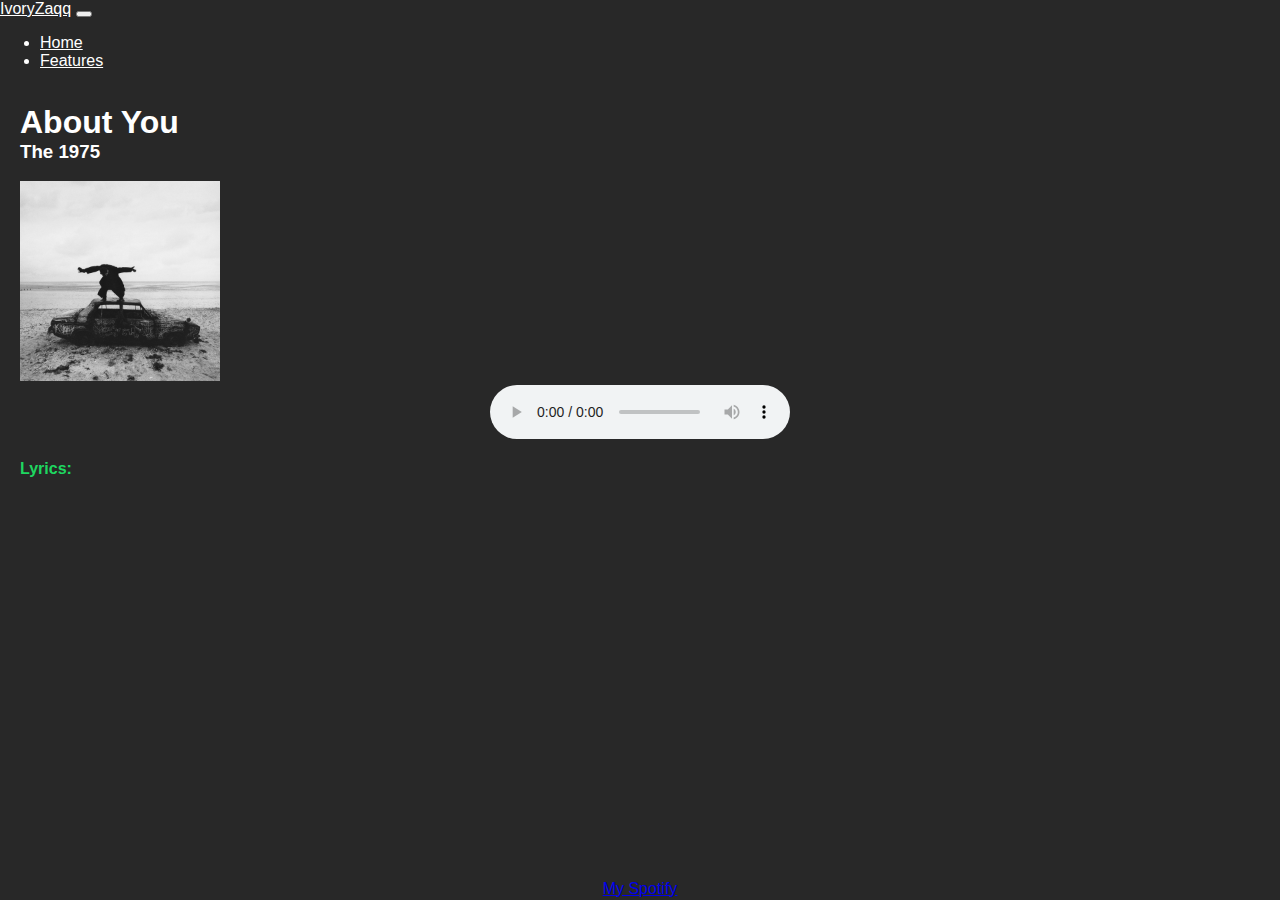
==== index.html @ 592ddc3d "Update index.html" ====
<!DOCTYPE html>
<head>
   <title>About You - The 1975</title>
   <meta charset="utf-8">
   <meta name="viewport" content="width=device-width, initial-scale=1">
   <link href="https://cdn.jsdelivr.net/npm/bootstrap@5.2.3/dist/css/bootstrap.min.css" rel="stylesheet" integrity="sha384-rbsA2VBKQhggwzxH7pPCaAqO46MgnOM80zW1RWuH61DGLwZJEdK2Kadq2F9CUG65" crossorigin="anonymous">
   <link href="https://sp-bootstrap.global.ssl.fastly.net/8.0.0/sp-bootstrap.min.css" rel="stylesheet">
   <link rel="stylesheet" type="text/css" href="style-v1.css"> 
   <script src="https://ajax.googleapis.com/ajax/libs/jquery/3.3.1/jquery.min.js"></script>
   <script>
    // parse LRC lyrics
function parseLRC(lrc) {
  let lines = lrc.split('\n');
  let result = [];
  for (let i = 0; i < lines.length; i++) {
    let line = lines[i];
    let time = line.match(/\[\d{2}:\d{2}\.\d{2}\]/g);
    let text = line.replace(/\[\d{2}:\d{2}\.\d{2}\]/g, '').trim();
    if (time && text) {
      for (let j = 0; j < time.length; j++) {
        let t = time[j];
        let minute = t.slice(1, 3);
        let second = t.slice(4, 6);
        let millisecond = t.slice(7, 9);
        result.push({
          time: minute * 60 * 1000 + second * 1000 + millisecond * 10,
          text: text
        });
      }
    }
  }
  return result;
}

// display lyrics
function displayLyrics(lyrics) {
  let index = 0;
  let audio = document.getElementById('audio');
  let lyricsDisplay = document.getElementById('lyricBody');

  function resetIndex() {
    index = 0;
  }

  audio.addEventListener('timeupdate', function() {
    while (index < lyrics.length - 1 && audio.currentTime * 1000 > lyrics[index].time) {
      index++;
    }
    let lyricLines = '';
    for (let i = 0; i < lyrics.length; i++) {
      let lineClass = '';
      if (i === index) {
        lineClass = 'current-line';
      }
      lyricLines += `<p class="${lineClass}">${lyrics[i].text}</p>`;
    }
    lyricsDisplay.innerHTML = lyricLines;
  });

  audio.addEventListener('seeking', resetIndex);
}

// fetch LRC file and parse it
fetch('The 1975  About You.lrc')
  .then(response => response.text())
  .then(text => {
    let lyrics = parseLRC(text);
    displayLyrics(lyrics);
  });
  </script>


</head>
 <html>
  <body>
<!-- Nav -->
<nav class="navbar navbar-expand-lg btn-gray-darker">
  <div class="container-fluid">
    <a class="navbar-brand" href="#">IvoryZaqq</a>
    <button class="navbar-toggler" type="button" data-bs-toggle="collapse" data-bs-target="#navbarNav" aria-controls="navbarNav" aria-expanded="false" aria-label="Toggle navigation">
      <span class="navbar-toggler-icon"></span>
    </button>
    <div class="collapse navbar-collapse" id="navbarNav">
      <ul class="navbar-nav">
        <li class="nav-item">
          <a class="nav-link" aria-current="page" href="home.html">Home</a>
        </li>
        <li class="nav-item">
          <a class="nav-link" href="#">Features</a>
        </li>
      </ul>
    </div>
  </div>
</nav><br>

    <div class="isi-konten">
      <div id="trackContainer">
         <h1 id="scriptTrack">About You</h1>
         <h3 id="scriptArtist">The 1975</h3>
      </div><br>


      <img src="images/album.jpg" width="200" class="rounded mx-auto d-block" alt="..."><br>

      <div class="lagu">
        <audio id="audio" controls src="The 1975  About You.mp3"></audio>
       </div>

       <div id="lyricContainer">
         <h4 id="lyricHead">Lyrics:</h4>
         <p id="lyricBody"></p>
         <a id="link" target="_blank"></a>
      </div>

         
         

        <div id="lyrics-display"></div>
        <ul id="lyrics-list"></ul>

        <div class="Player__track"
             :style="{ width: song.progress + '%' }"></div>        
      </div>

      <div class="footer">
            <a class="btn btn-sm btn-gray-darker" href="https://open.spotify.com/user/21sh4nn7ik3627pbt3c6xjz4q?si=54be369961bb4f17">
               My Spotify
           </a>
         <br />
     </div>
    </div>
  

     <script src="https://cdn.jsdelivr.net/npm/bootstrap@5.2.3/dist/js/bootstrap.bundle.min.js" integrity="sha384-kenU1KFdBIe4zVF0s0G1M5b4hcpxyD9F7jL+jjXkk+Q2h455rYXK/7HAuoJl+0I4" crossorigin="anonymous"></script>



   </body>
</html>
---- style-v1.css ----
/* $green: rgb(30, 215, 96);
$light-black: rgb(40, 40, 40);
$black: rgb(24, 24, 24);
$grey: rgb(170, 170, 170);
$sand: rgb(200, 200, 200);
$white: rgb(255, 255, 255);
$blue: #4688d7; */
body {
  background-color: rgb(40, 40, 40);
  color: rgb(255, 255, 255);
  font-family: Circular, Helvetica arial, sans-serif;
  margin: 0%;
}
#header{
  color:white;
}
#scriptTrack,#scriptArtist{
color: white;

margin: 0;
padding: 0;
}


#lyricHead, #christmas{
color: rgb(30,215,96);
}

#me{
  color: red;
}

#petty{
  font-size: 8px;
}

#lyricBody{
  color: white;
}

#new-releases {
max-width: 1800px;
padding: 40px 0;
}

#loginPage{
text-align: center;
}

#loginbtn{
  position: relative;
  text-align: center;
}

#header{
  display: inline;
  position: relative;
  text-align: center;
  padding: 25px;
}

#desc{
  color: rgb(170,170,170);
}

.footer{
  color: rgb(170,170,170);
  position: relative;
  text-align: center;
  bottom:0px;
}



.sp-cover {
height: 200px;
width: 200px;
cursor: pointer;
background-size: contain !important;
}
.sp-cover:hover {
box-shadow: inset 0 0 0 1000px rgba(255, 255, 255, 0.4);
}

.sp-title {
margin: 15px 0 0;
}

.sp-by {
margin: 0;
}

.highlight {
  color: red;
  font-weight: bold;
}



.current-line {
  color: #1DB954
  ;
}

.nav-link {
  color: white;
}

.navbar-brand {
  color: white;
}

.isi-konten {
  margin-left: 20px; margin-right: 20px;
}

.lagu {
  display: flex;
  justify-content: center;
  align-items: center;
}

#lyricBody {
  text-align: center;
  font-size: 20px;
  font-family: "Arial Black", Gadget, sans-serif;
  height: 18em;
  overflow-y: scroll;
}
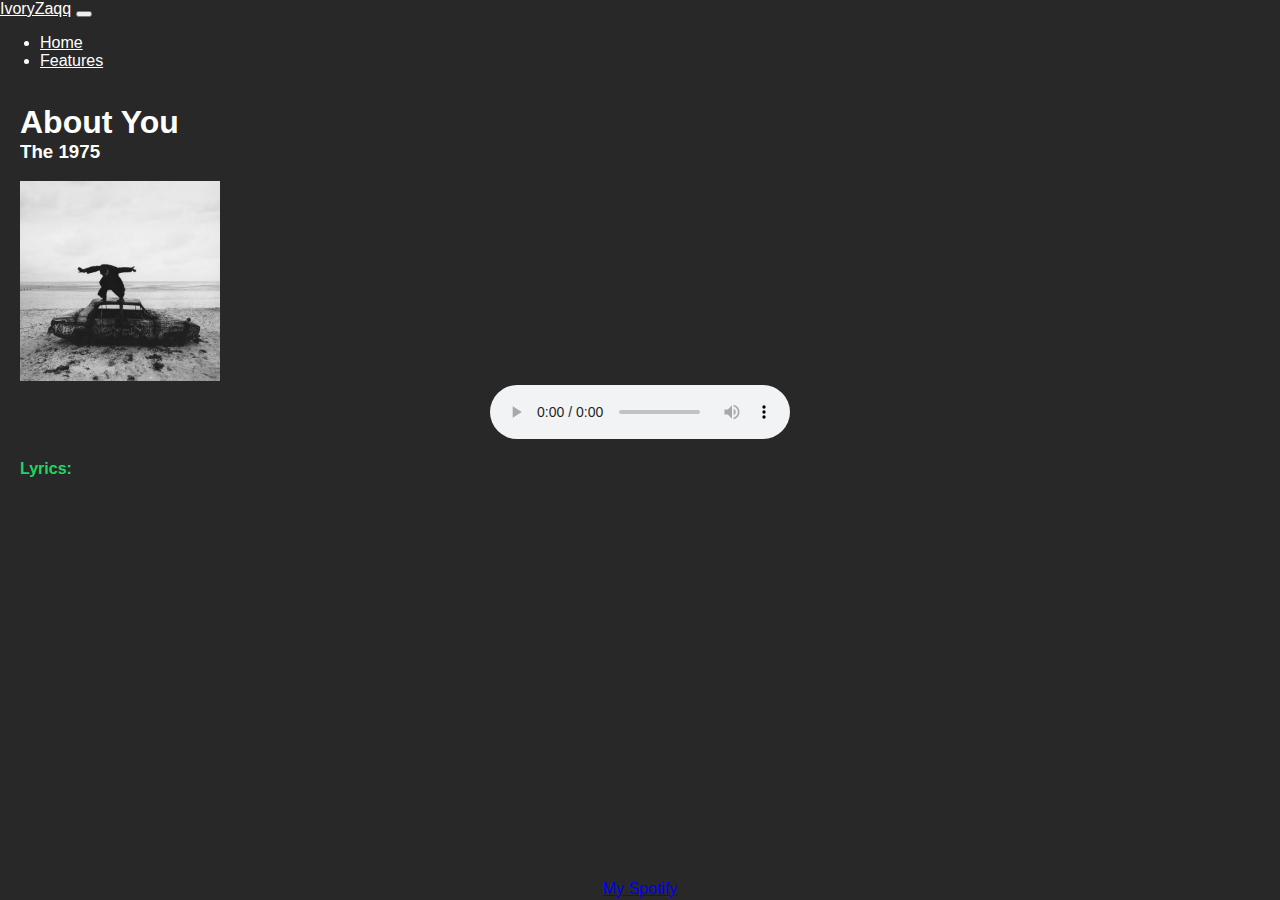
==== commit 609ae93c: "Update index.html" ====
--- a/index.html
+++ b/index.html
@@ -73,7 +73,7 @@
 </head>
  <html>
   <body>
-<!-- Nav -->
+<!-- Naav -->
 <nav class="navbar navbar-expand-lg btn-gray-darker">
   <div class="container-fluid">
     <a class="navbar-brand" href="#">IvoryZaqq</a>
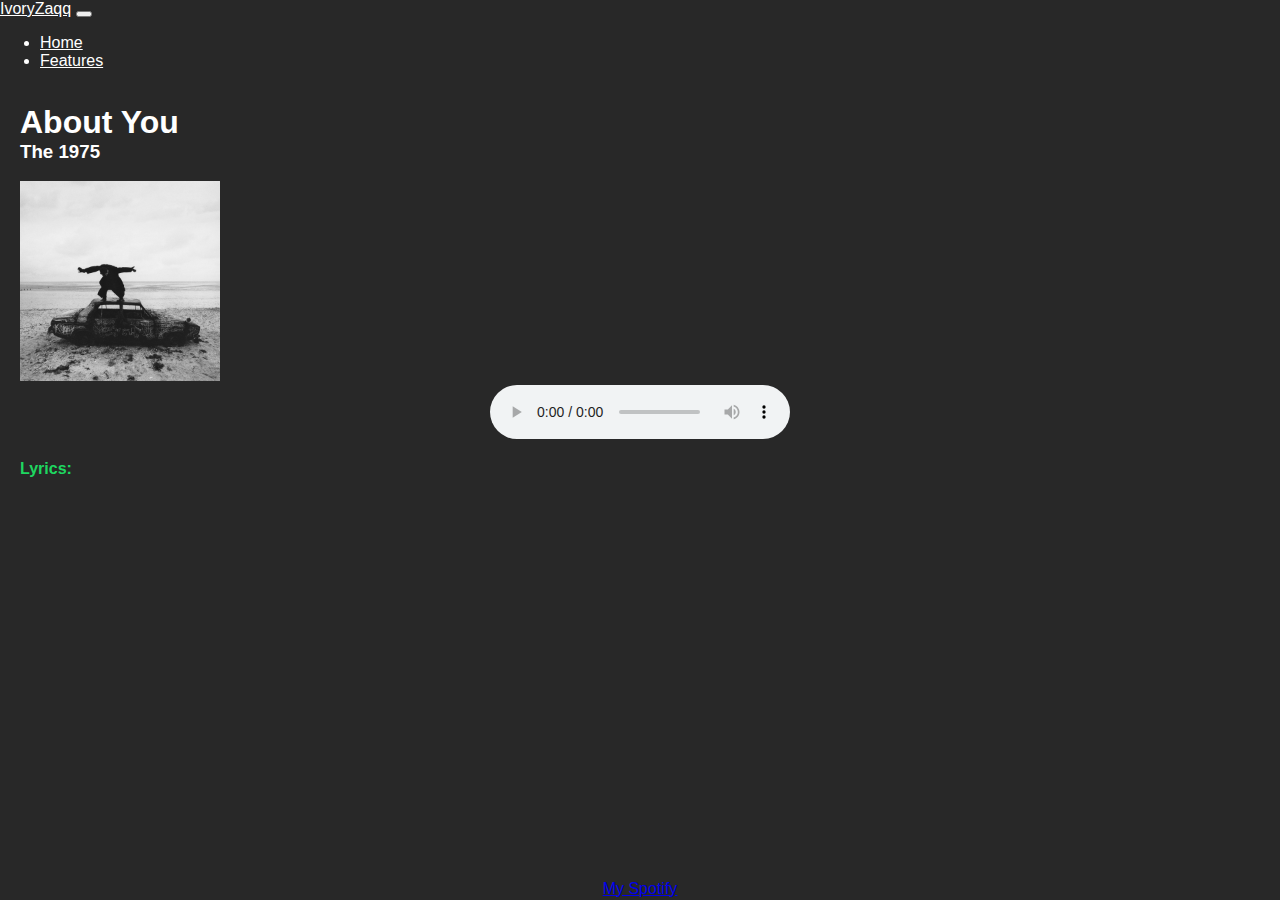
==== commit 7a6abbb2: "Add files via upload" ====
--- a/index.html
+++ b/index.html
@@ -83,10 +83,10 @@
     <div class="collapse navbar-collapse" id="navbarNav">
       <ul class="navbar-nav">
         <li class="nav-item">
-          <a class="nav-link" aria-current="page" href="home.html">Home</a>
+          <a class="nav-link" aria-current="page" href="/Zaqq/home.html">Home</a>
         </li>
         <li class="nav-item">
-          <a class="nav-link" href="#">Features</a>
+          <a class="nav-link" href="/Zaqq/feature.html">Features</a>
         </li>
       </ul>
     </div>
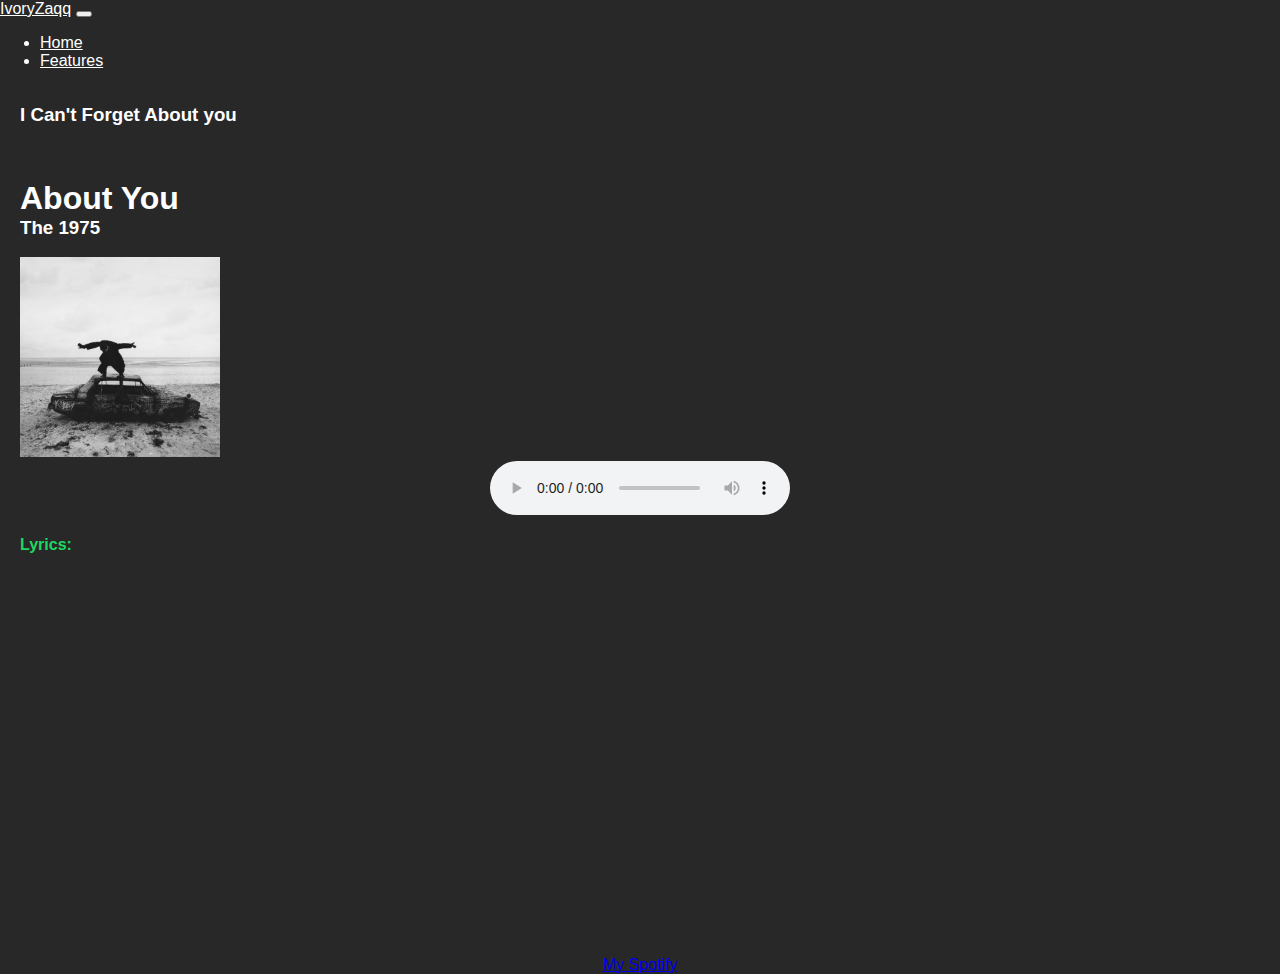
==== commit a2cb4833: "Update index.html" ====
--- a/index.html
+++ b/index.html
@@ -7,6 +7,22 @@
    <link href="https://sp-bootstrap.global.ssl.fastly.net/8.0.0/sp-bootstrap.min.css" rel="stylesheet">
    <link rel="stylesheet" type="text/css" href="style-v1.css"> 
    <script src="https://ajax.googleapis.com/ajax/libs/jquery/3.3.1/jquery.min.js"></script>
+   
+   <style>
+
+      .rain {
+        position: fixed; /* position the rain elements relative to the viewport */
+        top: 0;
+        left: 0;
+        width: 100%;
+        height: 100%;
+        pointer-events: none; /* allow user interaction with elements below the rain */
+      }
+      .front-row {
+        z-index: 1; /* position the front row of rain elements above the back row */
+      }
+    </style>
+   
    <script>
     // parse LRC lyrics
 function parseLRC(lrc) {
@@ -69,10 +85,12 @@
   });
   </script>
 
+  
 
 </head>
  <html>
   <body>
+    
 <!-- Naav -->
 <nav class="navbar navbar-expand-lg btn-gray-darker">
   <div class="container-fluid">
@@ -95,6 +113,8 @@
 
     <div class="isi-konten">
       <div id="trackContainer">
+         <h3 id="scriptTrack">I Can't Forget About you</h3><br>
+         <br><br>
          <h1 id="scriptTrack">About You</h1>
          <h3 id="scriptArtist">The 1975</h3>
       </div><br>
@@ -106,6 +126,7 @@
         <audio id="audio" controls src="The 1975  About You.mp3"></audio>
        </div>
 
+      
        <div id="lyricContainer">
          <h4 id="lyricHead">Lyrics:</h4>
          <p id="lyricBody"></p>
@@ -129,10 +150,15 @@
          <br />
      </div>
     </div>
-  
-
+    
+    <body class="back-row-toggle splat-toggle">
+      <div class="rain front-row"></div>
+      <div class="rain back-row"></div>
+      
+      <script src='https://code.jquery.com/jquery-2.2.4.min.js'></script><script  src="./script.js"></script>
+ 
      <script src="https://cdn.jsdelivr.net/npm/bootstrap@5.2.3/dist/js/bootstrap.bundle.min.js" integrity="sha384-kenU1KFdBIe4zVF0s0G1M5b4hcpxyD9F7jL+jjXkk+Q2h455rYXK/7HAuoJl+0I4" crossorigin="anonymous"></script>
-
+     
 
 
    </body>
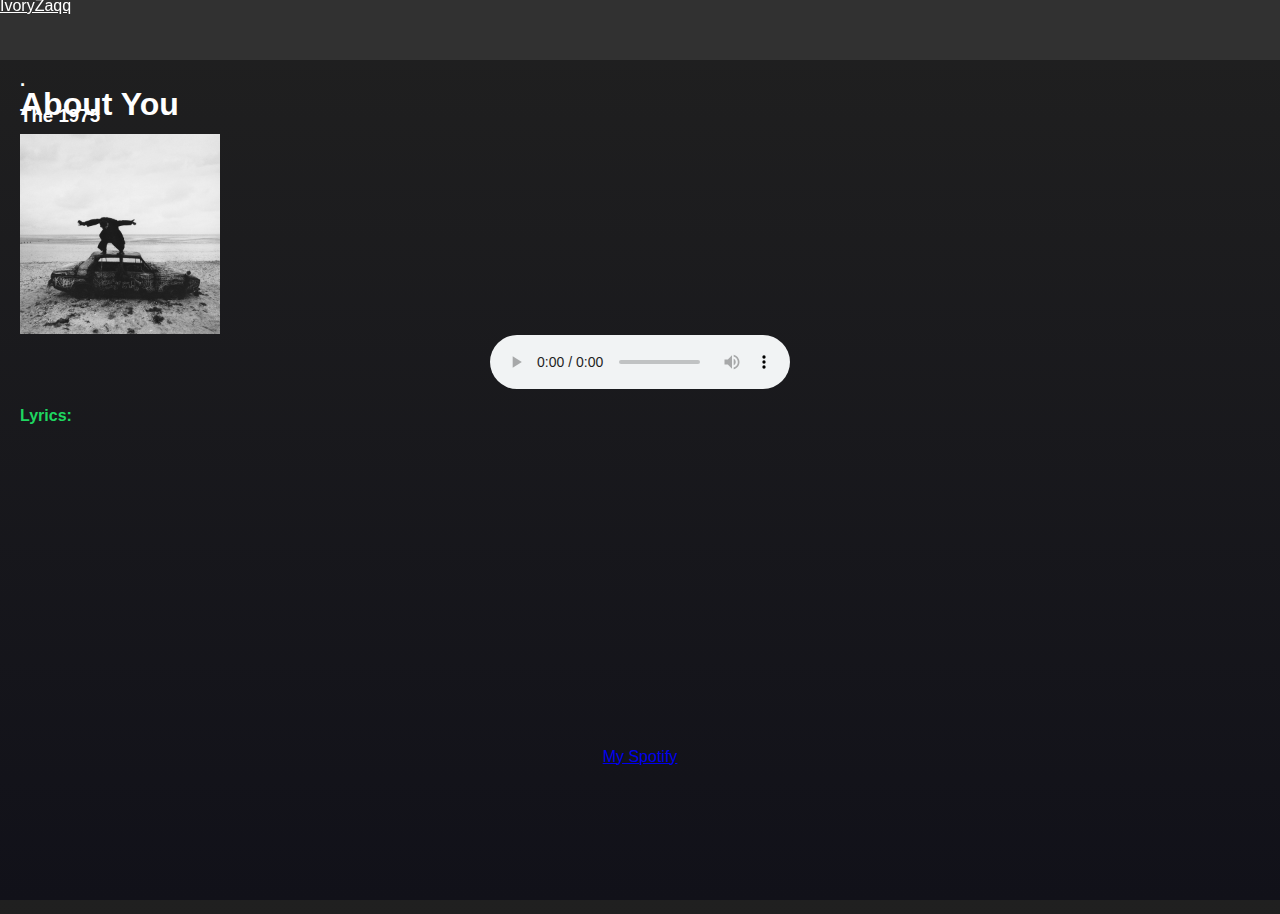
==== commit e7923ef6: "Update index.html" ====
--- a/index.html
+++ b/index.html
@@ -92,29 +92,15 @@
   <body>
     
 <!-- Naav -->
-<nav class="navbar navbar-expand-lg btn-gray-darker">
+<nav class="navbar" style="background-color: #313131;">
   <div class="container-fluid">
-    <a class="navbar-brand" href="#">IvoryZaqq</a>
-    <button class="navbar-toggler" type="button" data-bs-toggle="collapse" data-bs-target="#navbarNav" aria-controls="navbarNav" aria-expanded="false" aria-label="Toggle navigation">
-      <span class="navbar-toggler-icon"></span>
-    </button>
-    <div class="collapse navbar-collapse" id="navbarNav">
-      <ul class="navbar-nav">
-        <li class="nav-item">
-          <a class="nav-link" aria-current="page" href="/Zaqq/home.html">Home</a>
-        </li>
-        <li class="nav-item">
-          <a class="nav-link" href="/Zaqq/feature.html">Features</a>
-        </li>
-      </ul>
-    </div>
+    <a class="navbar-brand " href="/Zaqq/feature.html">IvoryZaqq</a>
   </div>
-</nav><br>
+</nav><br><br><br><br><br>
 
     <div class="isi-konten">
       <div id="trackContainer">
-         <h3 id="scriptTrack">I Can't Forget About you</h3><br>
-         <br><br>
+         <h3 id="scriptArtist">.</h3><br>
          <h1 id="scriptTrack">About You</h1>
          <h3 id="scriptArtist">The 1975</h3>
       </div><br>
@@ -126,7 +112,6 @@
         <audio id="audio" controls src="The 1975  About You.mp3"></audio>
        </div>
 
-      
        <div id="lyricContainer">
          <h4 id="lyricHead">Lyrics:</h4>
          <p id="lyricBody"></p>
--- a/style-v1.css
+++ b/style-v1.css
@@ -102,6 +102,13 @@
   ;
 }
 
+.navbar {
+  position: fixed;
+  top: 0;
+  left: 0;
+  right: 0;
+}
+
 .nav-link {
   color: white;
 }
@@ -124,8 +131,195 @@
   text-align: center;
   font-size: 20px;
   font-family: "Arial Black", Gadget, sans-serif;
-  height: 18em;
+  height: 15em;
   overflow-y: scroll;
 }
 
 
+html {
+  height: 100%;
+}
+
+body {
+  height: 100%;
+  margin: 0;
+  overflow: hidden;
+  background: linear-gradient(to bottom, #202020, #111119);
+}
+
+nav {
+  position: fixed;
+  top: 0;
+  left: 0;
+  width: 100%;
+  height: 60px;
+  background-color: black;
+  z-index: 10; /* higher z-index */
+}
+
+.rain {
+  position: absolute;
+  left: 0;
+  width: 100%;
+  height: 100%;
+  z-index: 5; /* lower z-index */
+}
+
+.rain.back-row {
+  display: none;
+  z-index: 1;
+  bottom: 60px;
+  opacity: 0.5;
+}
+
+body.back-row-toggle .rain.back-row {
+  display: block;
+}
+
+.drop {
+  position: absolute;
+  bottom: 100%;
+  width: 15px;
+  height: 120px;
+  pointer-events: none;
+  animation: drop 0.5s linear infinite;
+}
+
+@keyframes drop {
+  0% {
+    transform: translateY(0vh);
+  }
+  75% {
+    transform: translateY(90vh);
+  }
+  100% {
+    transform: translateY(90vh);
+  }
+}
+
+.stem {
+  width: 1px;
+  height: 60%;
+  margin-left: 7px;
+  background: linear-gradient(to bottom, rgba(255, 255, 255, 0), rgba(255, 255, 255, 0.25));
+  animation: stem 0.5s linear infinite;
+}
+
+@keyframes stem {
+  0% {
+    opacity: 1;
+  }
+  65% {
+    opacity: 1;
+  }
+  75% {
+    opacity: 0;
+  }
+  100% {
+    opacity: 0;
+  }
+}
+
+.splat {
+  width: 15px;
+  height: 10px;
+  border-top: 2px dotted rgba(255, 255, 255, 0.5);
+  border-radius: 50%;
+  opacity: 1;
+  transform: scale(0);
+  animation: splat 0.5s linear infinite;
+  display: none;
+}
+
+body.splat-toggle .splat {
+  display: block;
+}
+
+@keyframes splat {
+  0% {
+    opacity: 1;
+    transform: scale(0);
+  }
+  80% {
+    opacity: 1;
+    transform: scale(0);
+  }
+  90% {
+    opacity: 0.5;
+    transform: scale(1);
+  }
+  100% {
+    opacity: 0;
+    transform: scale(1.5);
+  }
+}
+
+.toggles {
+  position: absolute;
+  top: 0;
+  left: 0;
+  z-index: 3;
+}
+
+.toggle {
+  position: absolute;
+  left: 20px;
+  width: 50px;
+  height: 50px;
+  line-height: 51px;
+  box-sizing: border-box;
+  text-align: center;
+  font-family: sans-serif;
+  font-size: 10px;
+  font-weight: bold;
+  background-color: rgba(255, 255, 255, 0.2);
+  color: rgba(0, 0, 0, 0.5);
+  border-radius: 50%;
+  cursor: pointer;
+  transition: background-color 0.3s;
+}
+
+.toggle:hover {
+  background-color: rgba(255, 255, 255, 0.25);
+}
+
+.toggle:active {
+  background-color: rgba(255, 255, 255, 0.3);
+}
+
+.toggle.active {
+  background-color: rgba(255, 255, 255, 0.4);
+}
+
+.splat-toggle {
+  top: 20px;
+}
+
+.back-row-toggle {
+  top: 90px;
+  line-height: 12px;
+  padding-top: 14px;
+}
+
+.single-toggle {
+  top: 160px;
+}
+
+body.single-toggle .drop {
+  display: none;
+}
+
+body.single-toggle .drop:nth-child(10) {
+  display: block;
+}
+
+#lyricContainer {
+  font-family: Arial, sans-serif; /* Change font type */
+}
+
+#lyricBody {
+  font-size: 1.2em;
+  line-height: 2; 
+}
+
+
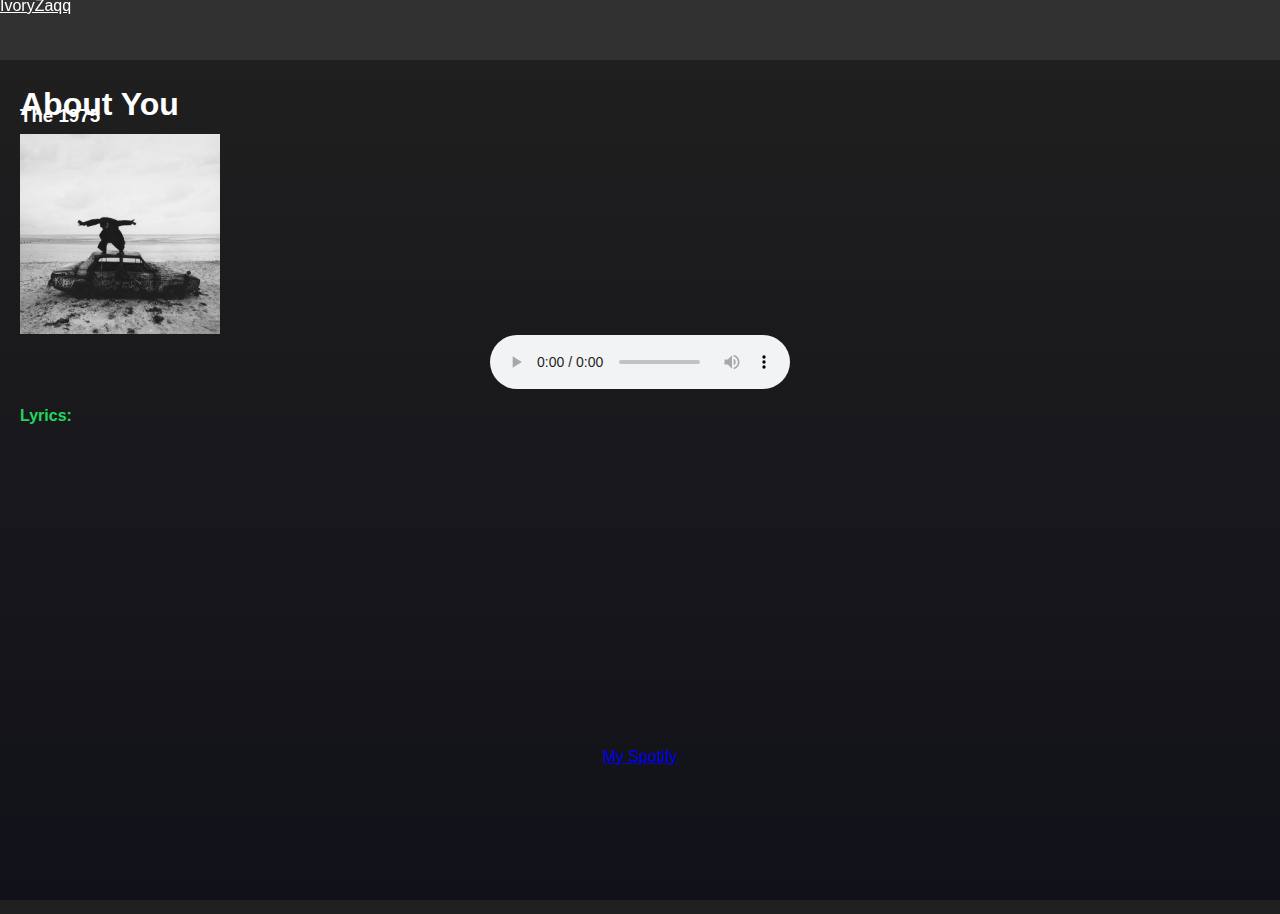
==== commit 2c7eac6c: "Update index.html" ====
--- a/index.html
+++ b/index.html
@@ -100,7 +100,7 @@
 
     <div class="isi-konten">
       <div id="trackContainer">
-         <h3 id="scriptArtist">.</h3><br>
+         <h3 id="scriptArtist">&nbsp;</h3><br>
          <h1 id="scriptTrack">About You</h1>
          <h3 id="scriptArtist">The 1975</h3>
       </div><br>
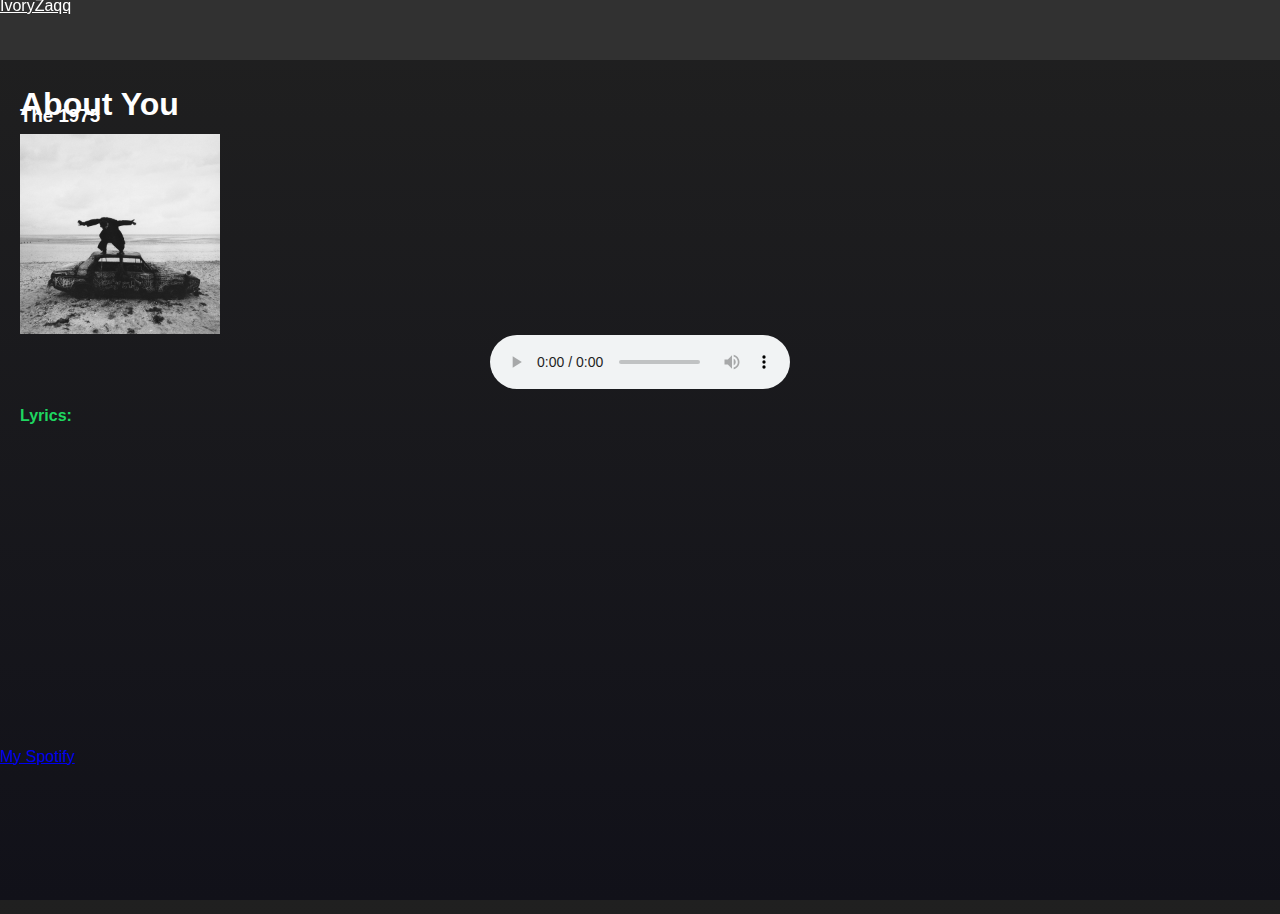
==== commit 60a02cec: "Add files via upload" ====
--- a/index.html
+++ b/index.html
@@ -94,7 +94,7 @@
 <!-- Naav -->
 <nav class="navbar" style="background-color: #313131;">
   <div class="container-fluid">
-    <a class="navbar-brand " href="/Zaqq/feature.html">IvoryZaqq</a>
+    <a class="navbar-brand " href="/Zaqq/zaqq.html">IvoryZaqq</a>
   </div>
 </nav><br><br><br><br><br>
 
--- a/style-v1.css
+++ b/style-v1.css
@@ -62,15 +62,6 @@
 #desc{
   color: rgb(170,170,170);
 }
-
-.footer{
-  color: rgb(170,170,170);
-  position: relative;
-  text-align: center;
-  bottom:0px;
-}
-
-
 
 .sp-cover {
 height: 200px;
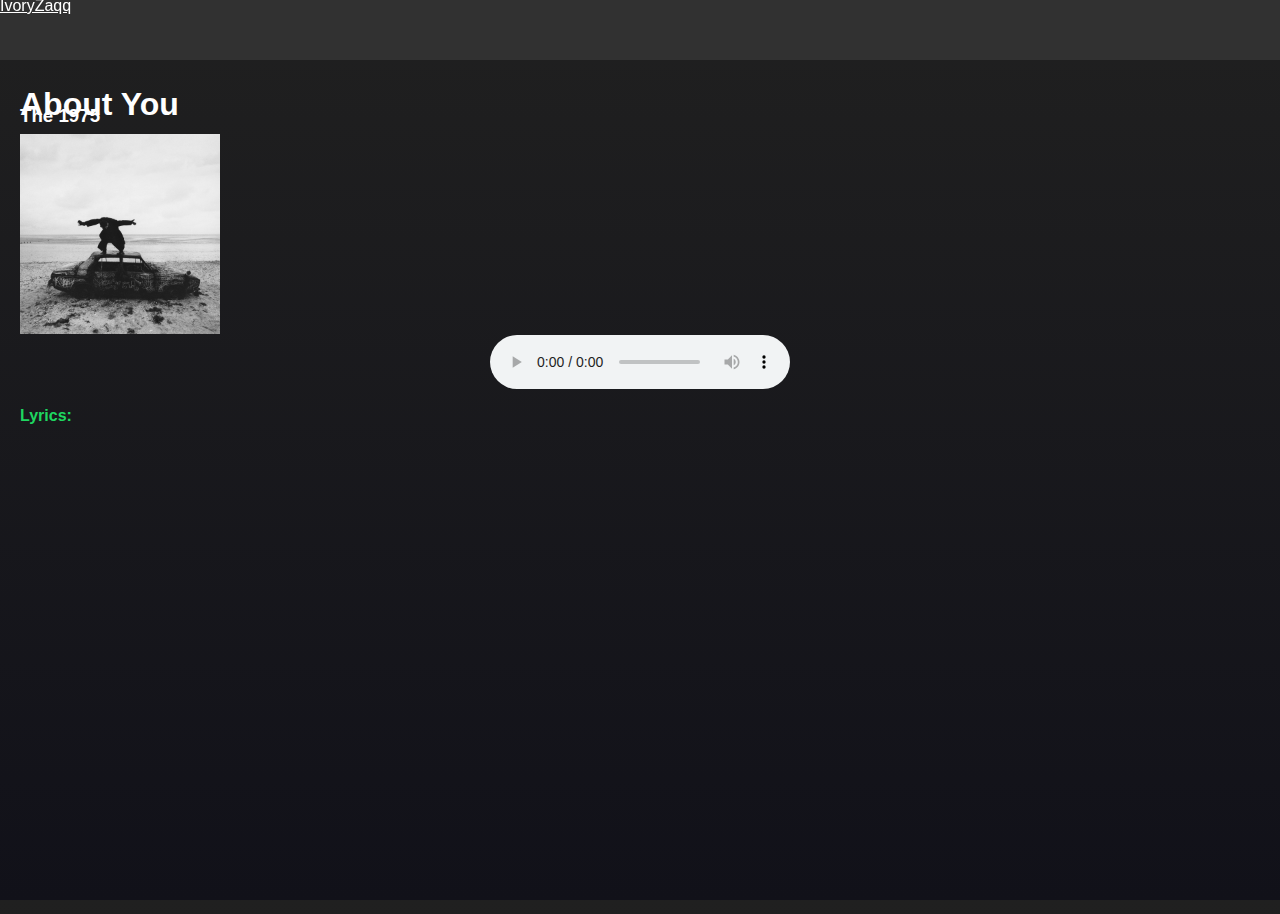
==== commit df3c4b95: "Update index.html" ====
--- a/index.html
+++ b/index.html
@@ -128,12 +128,6 @@
              :style="{ width: song.progress + '%' }"></div>        
       </div>
 
-      <div class="footer">
-            <a class="btn btn-sm btn-gray-darker" href="https://open.spotify.com/user/21sh4nn7ik3627pbt3c6xjz4q?si=54be369961bb4f17">
-               My Spotify
-           </a>
-         <br />
-     </div>
     </div>
     
     <body class="back-row-toggle splat-toggle">
